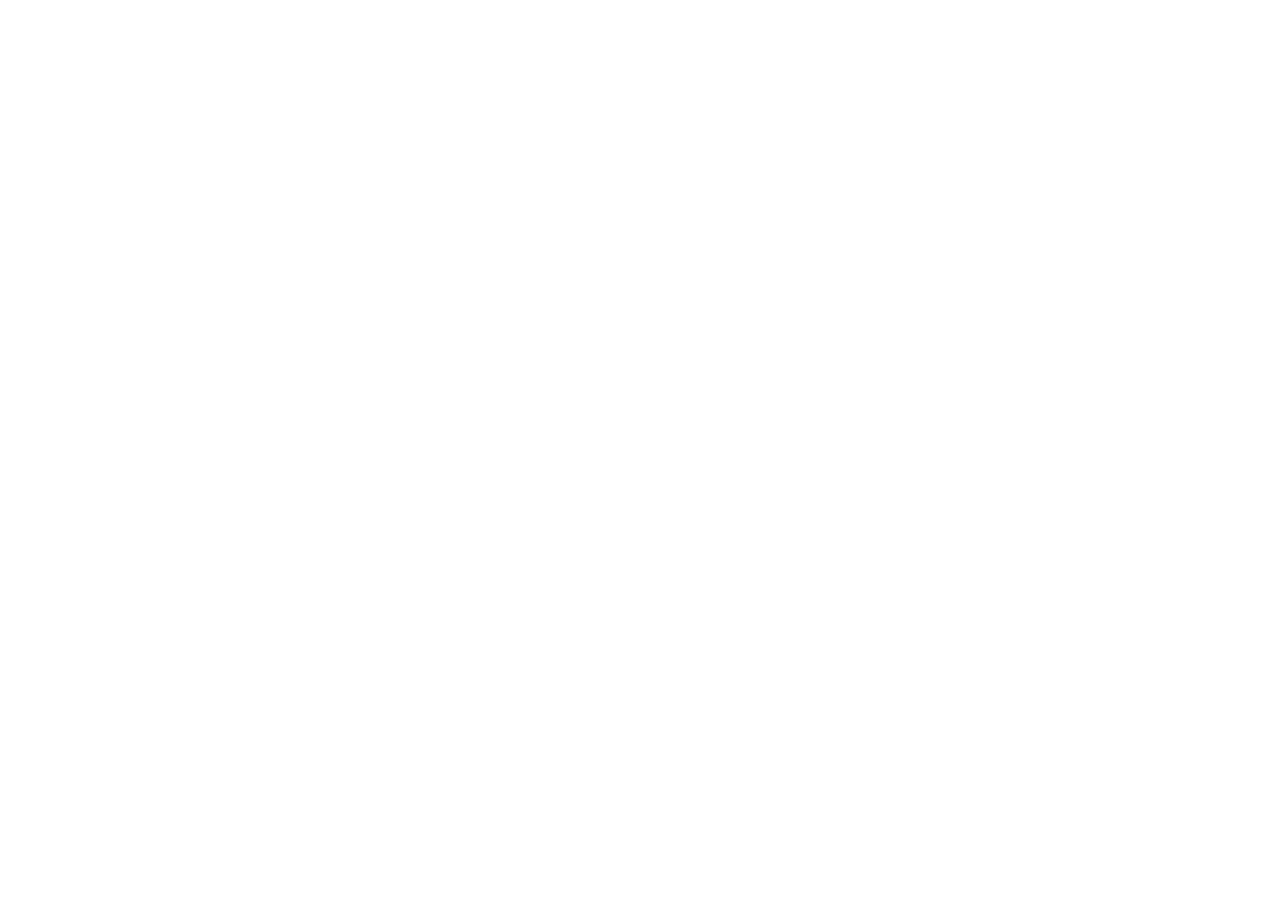
==== 3rdplayer.html @ c2200559 "adding player pages" ====
<!DOCTYPE html>
<html>
   <head>
     <meta charset="UTF-8">
     <link rel="stylesheet" href="style.css">
     <script type="text/javascript" src="tournaments/hfs23.json"></script> 
     <script type="text/javascript" src="tournaments/hfs22.json"></script> 
     <script type="text/javascript" src="tournaments/mixup22.json"></script> 
     <script type="text/javascript" src="tournaments/pbn3.json"></script> 
     <script type="text/javascript" src="tournaments/pbn2.json"></script> 
     <script type="text/javascript" src="tournaments/pbn1.json"></script> 
     <script type="text/javascript" src="tournaments/judgement2.json"></script> 
     <script type="text/javascript" src="tournaments/judgement1.json"></script> 
     <script type="text/javascript" src="tournaments/saf19.json"></script> 
     <script type="text/javascript" src="tournaments/stunfest22.json"></script> 
     <script type="text/javascript" src="points.json"></script> 
    <script type="text/javascript" src="ranking.js"></script>
   </head>
   <body onload="draw_player_url();">

    <h1 id="p_name"></h1>

    <h2 id="t_achievements"></h2>
    <ul id="p_achievements"></ul>

    <h2 id="t_others"></h2>
    <ul id="p_others"></ul>

    <h2 id="p_total"></h2>
    <h2 id="p_ranking"></h2>
     
   </body>
</html>
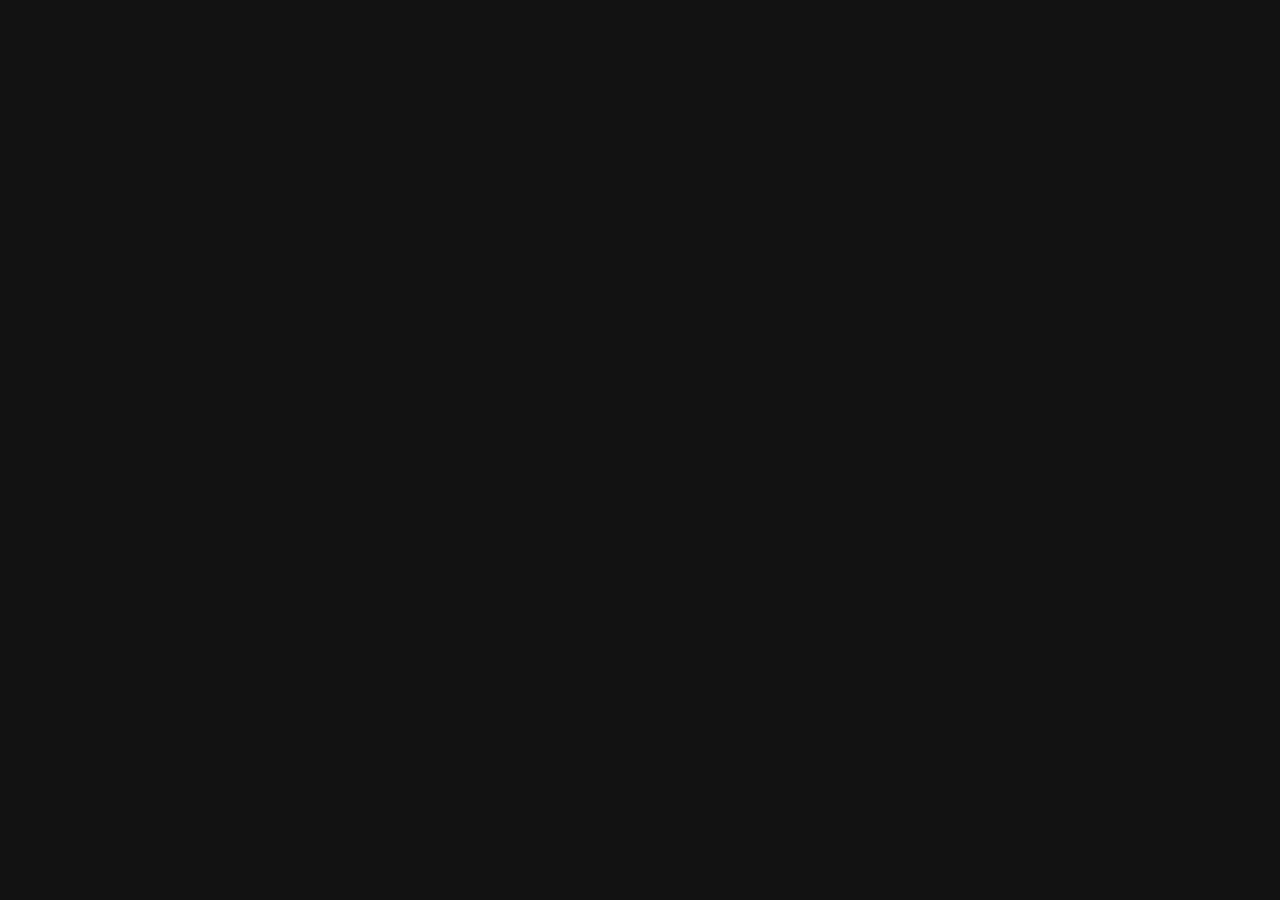
==== commit d5e3caab: "starting the css" ====
--- a/3rdplayer.html
+++ b/3rdplayer.html
@@ -14,17 +14,26 @@
      <script type="text/javascript" src="tournaments/saf19.json"></script> 
      <script type="text/javascript" src="tournaments/stunfest22.json"></script> 
      <script type="text/javascript" src="points.json"></script> 
+     <script type="text/javascript" src="player_profiles.json"></script>
     <script type="text/javascript" src="ranking.js"></script>
    </head>
    <body onload="draw_player_url();">
 
     <h1 id="p_name"></h1>
 
+    <p><span id="quote"></span></p>
+
     <h2 id="t_achievements"></h2>
-    <ul id="p_achievements"></ul>
+    <table class="center">
+        <tbody id="p_achievements">
+        </tbody>
+    </table>
 
     <h2 id="t_others"></h2>
-    <ul id="p_others"></ul>
+    <table class="center">
+        <tbody id="p_others">
+        </tbody>
+    </table>
 
     <h2 id="p_total"></h2>
     <h2 id="p_ranking"></h2>
--- a/style.css
+++ b/style.css
@@ -0,0 +1,67 @@
+@import 'https://fonts.googleapis.com/css?family=Open+Sans';
+
+/* Main body and Titles */
+body {
+	font-family: 'Open Sans', sans-serif;
+	line-height: 2em;
+	font-size: 20px;
+	background-color: #111111;
+	color: #dddddd;
+}
+
+h1 {
+	font-size: 30px;
+	line-height: 34px;
+}
+
+h2 {
+	font-size: 20px;
+	line-height: 25px;
+}
+
+a[href] {
+	color: #dddddd;
+    text-decoration: none;
+}
+
+a[href]:hover {
+	color: #eeb6f2;
+    text-decoration: underline;
+}
+
+li {
+	line-height: 1.5em;
+}
+
+.center {
+    margin-left: auto;
+    margin-right: auto;
+}
+
+
+/* Tables */
+table {
+    border-collapse: collapse;
+    width: 800px;
+}
+  
+tr, td {
+    padding: 8px;
+    text-align: center;
+    border-bottom: 1px solid #bbbbbb;
+    border-top: 1px solid #bbbbbb;
+}
+  
+tr:hover {
+    background-color: #300022;
+}
+
+tr:hover a[href] {
+    text-decoration: underline;
+}
+
+@media (min-width: 1921px) {
+	body {
+		font-size: 18px;
+	}
+}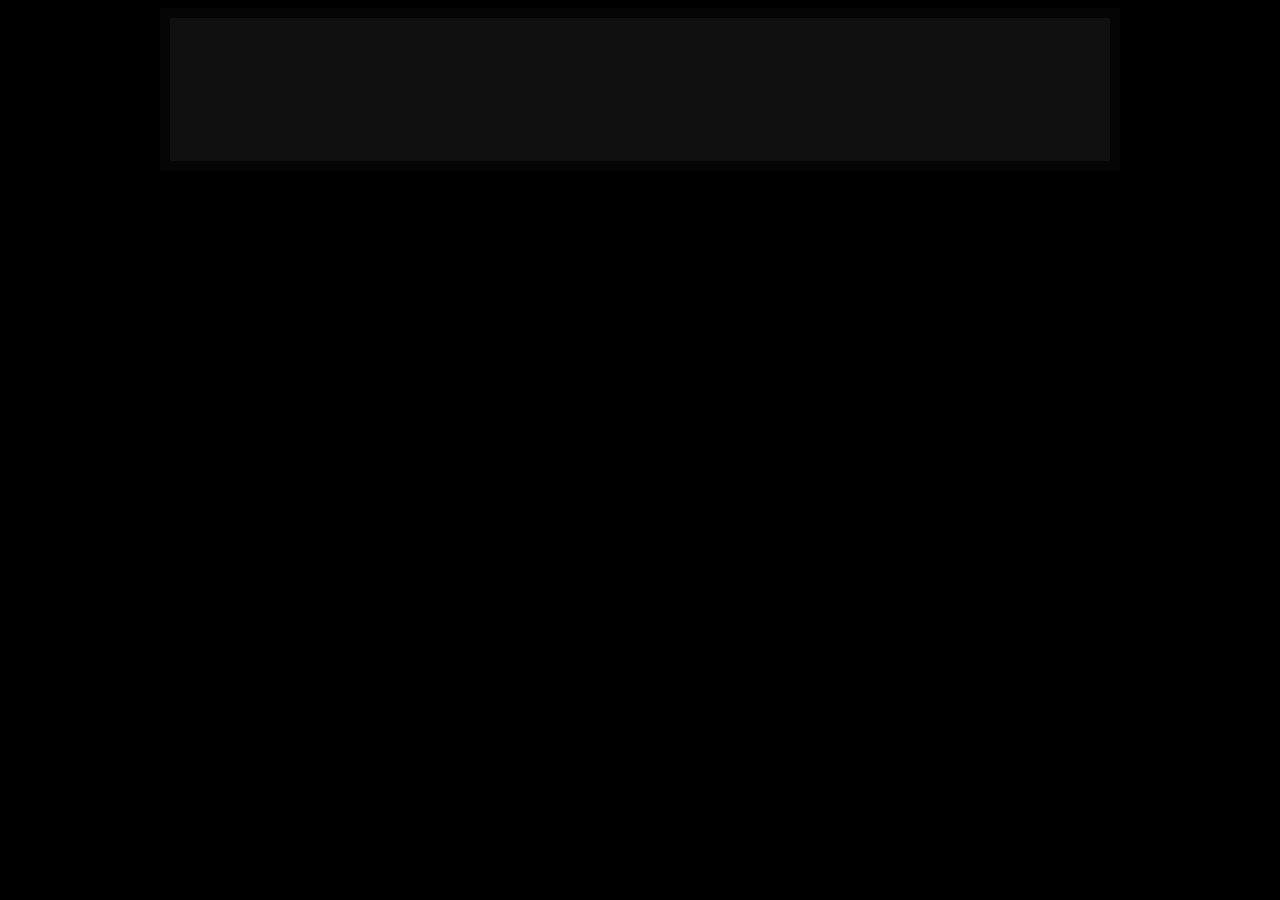
==== commit 08ab4baa: "visual improvements" ====
--- a/3rdplayer.html
+++ b/3rdplayer.html
@@ -19,24 +19,28 @@
    </head>
    <body onload="draw_player_url();">
 
-    <h1 id="p_name"></h1>
+    <div id="card">
+        <h1 id="p_name"></h1>
 
-    <p><span id="quote"></span></p>
+        <p><span id="quote"></span></p>
 
-    <h2 id="t_achievements"></h2>
-    <table class="center">
-        <tbody id="p_achievements">
-        </tbody>
-    </table>
+        <p>
+            <h2 id="p_ranking" class="left"></h2>
+            <h2 id="p_total" class="right"></h2>
+        </p>
 
-    <h2 id="t_others"></h2>
-    <table class="center">
-        <tbody id="p_others">
-        </tbody>
-    </table>
+        <h2 id="t_achievements"></h2>
+        <table class="center">
+            <tbody id="p_achievements">
+            </tbody>
+        </table>
 
-    <h2 id="p_total"></h2>
-    <h2 id="p_ranking"></h2>
-     
+        <h2 id="t_others"></h2>
+        <table class="center">
+            <tbody id="p_others">
+            </tbody>
+        </table>
+
+    </div>
    </body>
 </html>
--- a/style.css
+++ b/style.css
@@ -1,11 +1,11 @@
-@import 'https://fonts.googleapis.com/css?family=Open+Sans';
+@import url('https://fonts.googleapis.com/css2?family=Roboto+Slab&display=swap');
 
 /* Main body and Titles */
 body {
 	font-family: 'Open Sans', sans-serif;
 	line-height: 2em;
 	font-size: 20px;
-	background-color: #111111;
+	background-color: #000000;
 	color: #dddddd;
 }
 
@@ -21,7 +21,7 @@
 
 a[href] {
 	color: #dddddd;
-    text-decoration: none;
+    text-decoration: underline;
 }
 
 a[href]:hover {
@@ -37,6 +37,33 @@
     margin-left: auto;
     margin-right: auto;
 }
+
+.left {
+    text-align:left;
+    width:49%;
+    display: inline-block;
+}
+
+.right {
+    text-align:right;
+    width:50%;
+    display: inline-block;
+}
+
+/* quotes */
+#quote {
+    color: #16f7dd;
+}
+
+/* Inner Box */
+#card
+{ width: 900px;
+  overflow: hidden;
+  margin: 0 auto 0 auto;
+  padding: 20px 20px 20px 20px;
+  background: #101010;
+  border: 10px solid #050505;
+} 
 
 
 /* Tables */
@@ -60,8 +87,6 @@
     text-decoration: underline;
 }
 
-@media (min-width: 1921px) {
-	body {
-		font-size: 18px;
-	}
-}+td a[href]{
+    text-decoration: none;
+}
